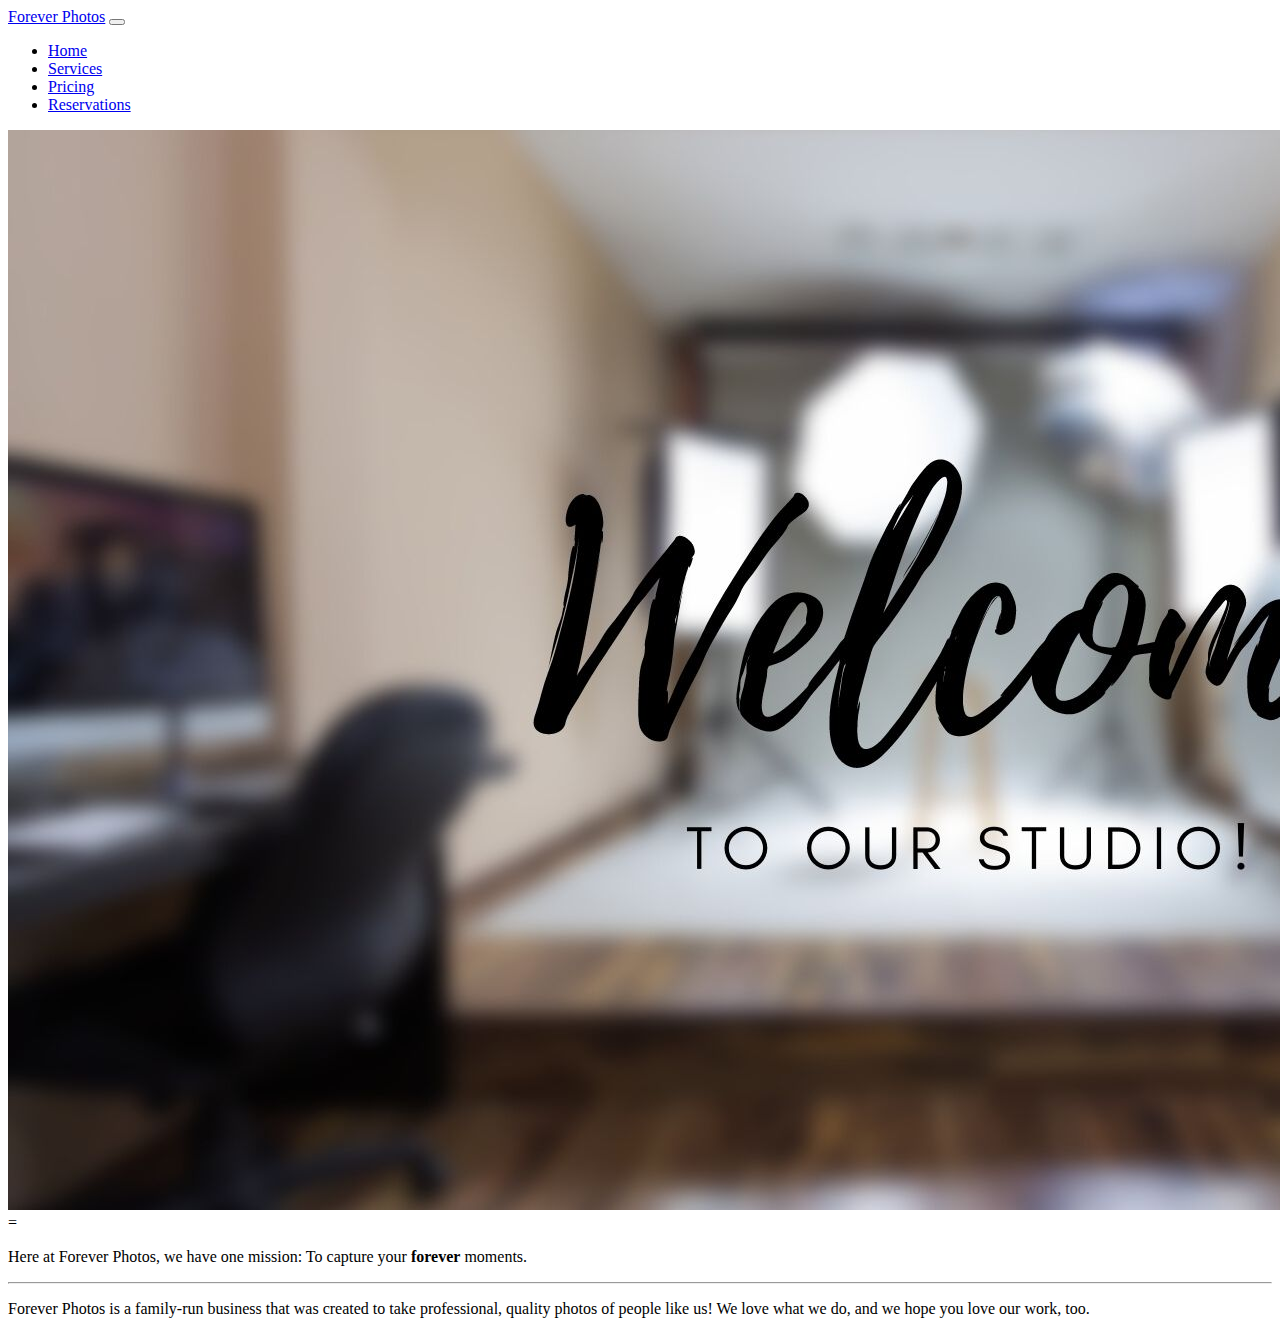
==== index.html @ de107553 "Added a message to the home page" ====
<!doctype html>
<html lang="en">
  <head>
    <meta charset="utf-8">
    <meta name="viewport" content="width=device-width, initial-scale=1">

    <link href="https://cdn.jsdelivr.net/npm/bootstrap@5.1.3/dist/css/bootstrap.min.css" rel="stylesheet" integrity="sha384-1BmE4kWBq78iYhFldvKuhfTAU6auU8tT94WrHftjDbrCEXSU1oBoqyl2QvZ6jIW3" crossorigin="anonymous">

    <title>Forever Photos</title>
  </head>
  <body>
 
    <header>
      <nav class="navbar navbar-expand-md navbar-dark fixed-top bg-dark">
        <div class="container-fluid">
          <a class="navbar-brand" href="#">Forever Photos</a>
          <button class="navbar-toggler" type="button" data-bs-toggle="collapse" data-bs-target="#navbarCollapse"
            aria-controls="navbarCollapse" aria-expanded="false" aria-label="Toggle navigation">
            <span class="navbar-toggler-icon"></span>
          </button>
          <div class="collapse navbar-collapse" id="navbarCollapse">
            <ul class="navbar-nav me-auto mb-2 mb-md-0">
              <li class="nav-item">
                <a class="nav-link active" aria-current="page" href="./index.html">Home</a>
              </li>
              <li class="nav-item">
                <a class="nav-link" href="./services.html">Services</a>
              </li>
              <li class="nav-item">
                <a class="nav-link" href="./pricing.html">Pricing</a>
              </li>
              <li class="nav-item">
                <a class="nav-link" href="./reservations.html">Reservations</a>
              </li>
            </ul>
          </div>
        </div>
      </nav>
    </header>

    <main>

    


    </main>
   
    <picture>
        <img src="images/studio.jpg" class="img-fluid" alt="studio">
      </picture>

    <div class="container-fluid padding">
    <div class="row welcome text-center">
      <div class="col-12">=
      <p class="fs-3">Here at Forever Photos, we have one mission: To capture your <strong>forever</strong> moments.</p>
    </div>
      <hr>
      <div class="col-12">
      <p class="lead">Forever Photos is a family-run business that was created to take professional, quality photos of people like us! We love what we do, and we hope you love our work, too.</p>
      </div>

      

    </div>
    </div>
    <!-- Optional JavaScript; choose one of the two! -->

    <!-- Option 1: Bootstrap Bundle with Popper -->
    <script src="https://cdn.jsdelivr.net/npm/bootstrap@5.1.3/dist/js/bootstrap.bundle.min.js" integrity="sha384-ka7Sk0Gln4gmtz2MlQnikT1wXgYsOg+OMhuP+IlRH9sENBO0LRn5q+8nbTov4+1p" crossorigin="anonymous"></script>

    <!-- Option 2: Separate Popper and Bootstrap JS -->
    <!--
    <script src="https://cdn.jsdelivr.net/npm/@popperjs/core@2.10.2/dist/umd/popper.min.js" integrity="sha384-7+zCNj/IqJ95wo16oMtfsKbZ9ccEh31eOz1HGyDuCQ6wgnyJNSYdrPa03rtR1zdB" crossorigin="anonymous"></script>
    <script src="https://cdn.jsdelivr.net/npm/bootstrap@5.1.3/dist/js/bootstrap.min.js" integrity="sha384-QJHtvGhmr9XOIpI6YVutG+2QOK9T+ZnN4kzFN1RtK3zEFEIsxhlmWl5/YESvpZ13" crossorigin="anonymous"></script>
    -->
  </body>
</html>
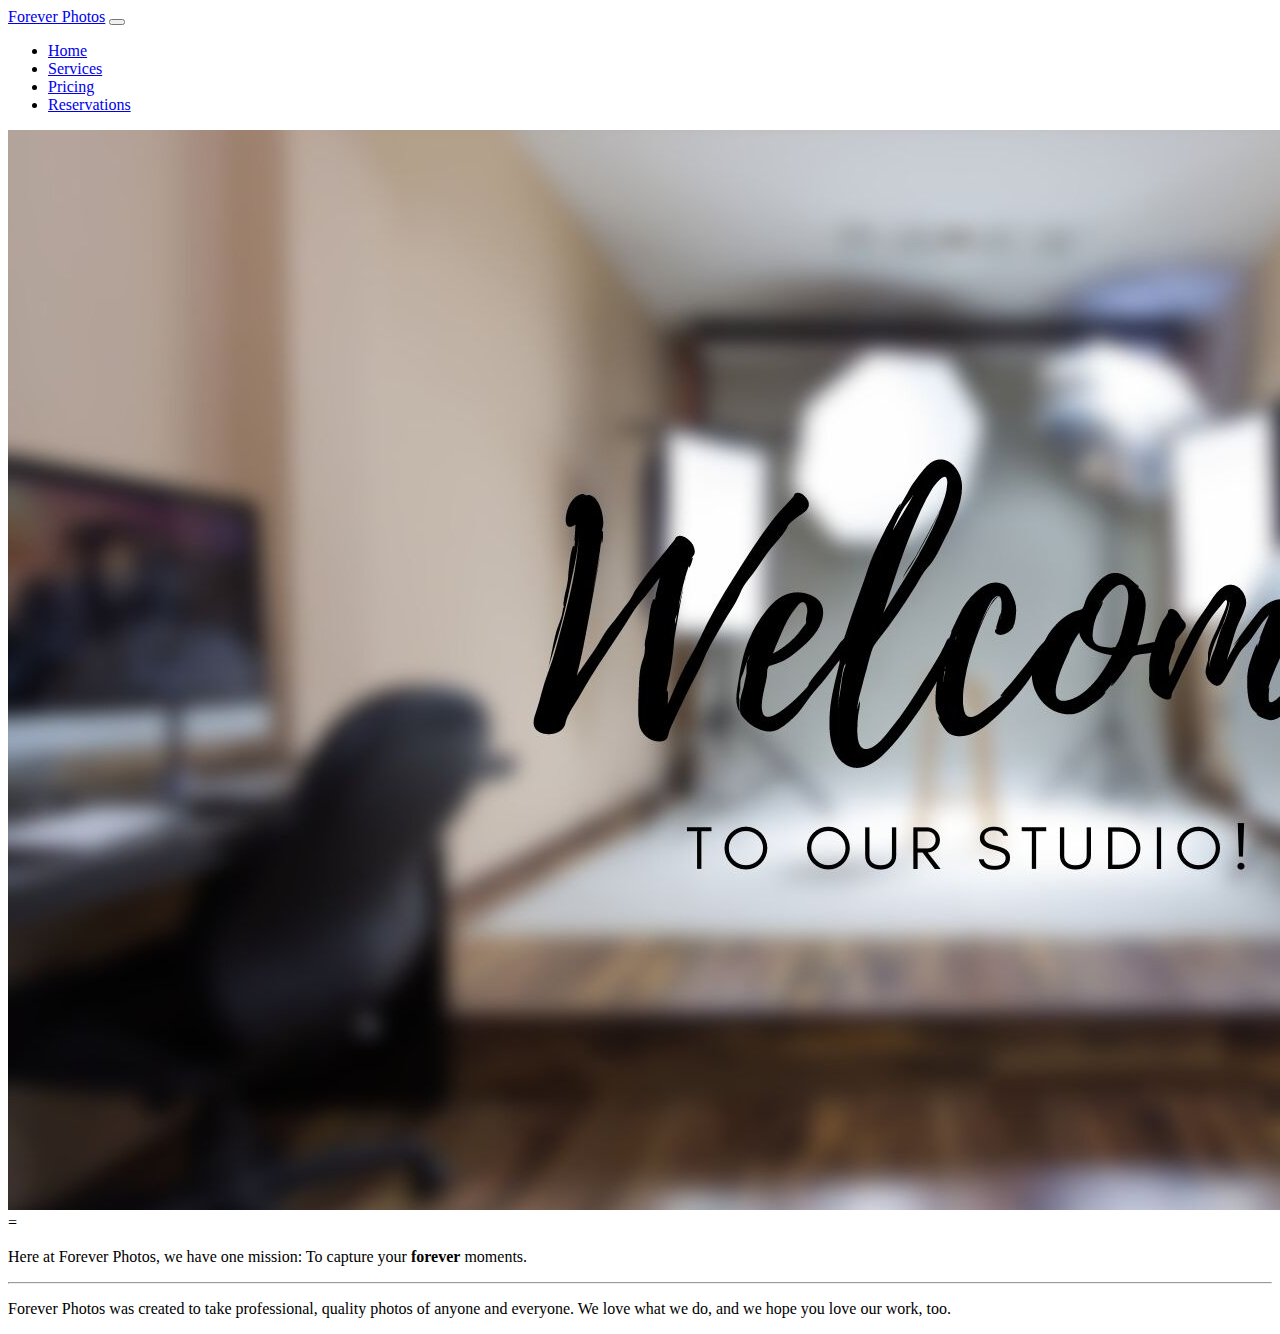
==== commit 9b8b3bc3: "Changed index page" ====
--- a/index.html
+++ b/index.html
@@ -56,10 +56,10 @@
     </div>
       <hr>
       <div class="col-12">
-      <p class="lead">Forever Photos is a family-run business that was created to take professional, quality photos of people like us! We love what we do, and we hope you love our work, too.</p>
+      <p class="lead">Forever Photos was created to take professional, quality photos of anyone and everyone. We love what we do, and we hope you love our work, too.</p>
       </div>
 
-      
+
 
     </div>
     </div>
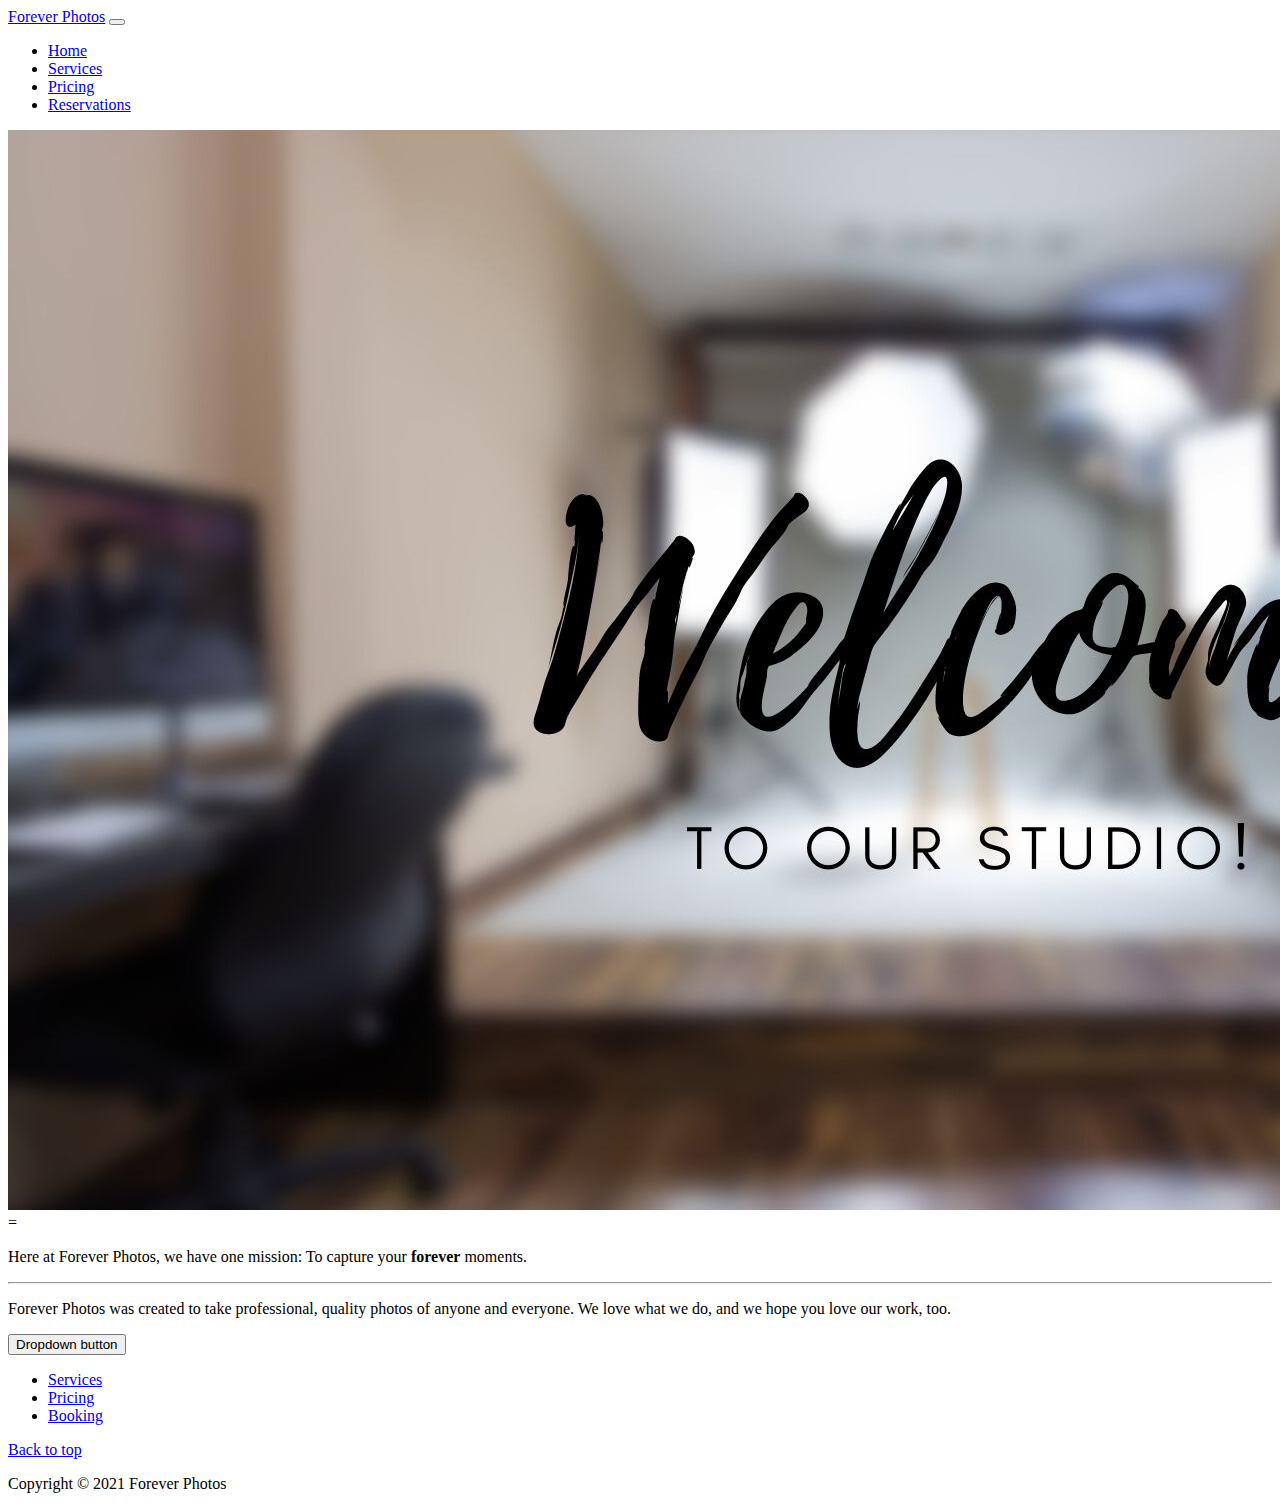
==== commit e5213017: "Added footer and dropdown button on index.html" ====
--- a/index.html
+++ b/index.html
@@ -1,77 +1,93 @@
 <!doctype html>
 <html lang="en">
-  <head>
-    <meta charset="utf-8">
-    <meta name="viewport" content="width=device-width, initial-scale=1">
 
-    <link href="https://cdn.jsdelivr.net/npm/bootstrap@5.1.3/dist/css/bootstrap.min.css" rel="stylesheet" integrity="sha384-1BmE4kWBq78iYhFldvKuhfTAU6auU8tT94WrHftjDbrCEXSU1oBoqyl2QvZ6jIW3" crossorigin="anonymous">
+<head>
+  <meta charset="utf-8">
+  <meta name="viewport" content="width=device-width, initial-scale=1">
 
-    <title>Forever Photos</title>
-  </head>
-  <body>
- 
-    <header>
-      <nav class="navbar navbar-expand-md navbar-dark fixed-top bg-dark">
-        <div class="container-fluid">
-          <a class="navbar-brand" href="#">Forever Photos</a>
-          <button class="navbar-toggler" type="button" data-bs-toggle="collapse" data-bs-target="#navbarCollapse"
-            aria-controls="navbarCollapse" aria-expanded="false" aria-label="Toggle navigation">
-            <span class="navbar-toggler-icon"></span>
-          </button>
-          <div class="collapse navbar-collapse" id="navbarCollapse">
-            <ul class="navbar-nav me-auto mb-2 mb-md-0">
-              <li class="nav-item">
-                <a class="nav-link active" aria-current="page" href="./index.html">Home</a>
-              </li>
-              <li class="nav-item">
-                <a class="nav-link" href="./services.html">Services</a>
-              </li>
-              <li class="nav-item">
-                <a class="nav-link" href="./pricing.html">Pricing</a>
-              </li>
-              <li class="nav-item">
-                <a class="nav-link" href="./reservations.html">Reservations</a>
-              </li>
-            </ul>
-          </div>
+  <link href="https://cdn.jsdelivr.net/npm/bootstrap@5.1.3/dist/css/bootstrap.min.css" rel="stylesheet"
+    integrity="sha384-1BmE4kWBq78iYhFldvKuhfTAU6auU8tT94WrHftjDbrCEXSU1oBoqyl2QvZ6jIW3" crossorigin="anonymous">
+
+  <title>Forever Photos</title>
+</head>
+
+<body>
+
+  <header>
+    <nav class="navbar navbar-expand-md navbar-dark fixed-top bg-dark">
+      <div class="container-fluid">
+        <a class="navbar-brand" href="#">Forever Photos</a>
+        <button class="navbar-toggler" type="button" data-bs-toggle="collapse" data-bs-target="#navbarCollapse"
+          aria-controls="navbarCollapse" aria-expanded="false" aria-label="Toggle navigation">
+          <span class="navbar-toggler-icon"></span>
+        </button>
+        <div class="collapse navbar-collapse" id="navbarCollapse">
+          <ul class="navbar-nav me-auto mb-2 mb-md-0">
+            <li class="nav-item">
+              <a class="nav-link active" aria-current="page" href="./index.html">Home</a>
+            </li>
+            <li class="nav-item">
+              <a class="nav-link" href="./services.html">Services</a>
+            </li>
+            <li class="nav-item">
+              <a class="nav-link" href="./pricing.html">Pricing</a>
+            </li>
+            <li class="nav-item">
+              <a class="nav-link" href="./booking.html">Reservations</a>
+            </li>
+          </ul>
         </div>
-      </nav>
-    </header>
+      </div>
+    </nav>
+  </header>
 
-    <main>
+  <picture>
+    <img src="images/studio.jpg" class="img-fluid" alt="studio">
+  </picture>
 
-    
-
-
-    </main>
-   
-    <picture>
-        <img src="images/studio.jpg" class="img-fluid" alt="studio">
-      </picture>
-
-    <div class="container-fluid padding">
+  <div class="container-fluid padding">
     <div class="row welcome text-center">
       <div class="col-12">=
-      <p class="fs-3">Here at Forever Photos, we have one mission: To capture your <strong>forever</strong> moments.</p>
-    </div>
+        <p class="fs-3">Here at Forever Photos, we have one mission: To capture your <strong>forever</strong> moments.
+        </p>
+      </div>
       <hr>
       <div class="col-12">
-      <p class="lead">Forever Photos was created to take professional, quality photos of anyone and everyone. We love what we do, and we hope you love our work, too.</p>
+        <p class="lead">Forever Photos was created to take professional, quality photos of anyone and everyone. We love
+          what we do, and we hope you love our work, too.</p>
       </div>
 
-
+      <div class="dropdown">
+        <button class="btn btn-secondary dropdown-toggle" type="button" id="dropdownMenuButton1" data-bs-toggle="dropdown" aria-expanded="false">
+          Dropdown button
+        </button>
+        <ul class="dropdown-menu" aria-labelledby="dropdownMenuButton1">
+          <li><a class="dropdown-item" href="./services.html">Services</a></li>
+          <li><a class="dropdown-item" href="./pricing.html">Pricing</a></li>
+          <li><a class="dropdown-item" href="./booking.html">Booking</a></li>
+        </ul>
+      </div>
 
     </div>
-    </div>
-    <!-- Optional JavaScript; choose one of the two! -->
+  </div>
 
-    <!-- Option 1: Bootstrap Bundle with Popper -->
-    <script src="https://cdn.jsdelivr.net/npm/bootstrap@5.1.3/dist/js/bootstrap.bundle.min.js" integrity="sha384-ka7Sk0Gln4gmtz2MlQnikT1wXgYsOg+OMhuP+IlRH9sENBO0LRn5q+8nbTov4+1p" crossorigin="anonymous"></script>
+  <footer class="container">
+    <p class="float-end"><a href="#">Back to top</a></p>
+    <p>Copyright &copy; 2021 Forever Photos<br>
+    </p>
+  </footer>
+  <!-- Optional JavaScript; choose one of the two! -->
 
-    <!-- Option 2: Separate Popper and Bootstrap JS -->
-    <!--
+  <!-- Option 1: Bootstrap Bundle with Popper -->
+  <script src="https://cdn.jsdelivr.net/npm/bootstrap@5.1.3/dist/js/bootstrap.bundle.min.js"
+    integrity="sha384-ka7Sk0Gln4gmtz2MlQnikT1wXgYsOg+OMhuP+IlRH9sENBO0LRn5q+8nbTov4+1p"
+    crossorigin="anonymous"></script>
+
+  <!-- Option 2: Separate Popper and Bootstrap JS -->
+  <!--
     <script src="https://cdn.jsdelivr.net/npm/@popperjs/core@2.10.2/dist/umd/popper.min.js" integrity="sha384-7+zCNj/IqJ95wo16oMtfsKbZ9ccEh31eOz1HGyDuCQ6wgnyJNSYdrPa03rtR1zdB" crossorigin="anonymous"></script>
     <script src="https://cdn.jsdelivr.net/npm/bootstrap@5.1.3/dist/js/bootstrap.min.js" integrity="sha384-QJHtvGhmr9XOIpI6YVutG+2QOK9T+ZnN4kzFN1RtK3zEFEIsxhlmWl5/YESvpZ13" crossorigin="anonymous"></script>
     -->
-  </body>
+</body>
+
 </html>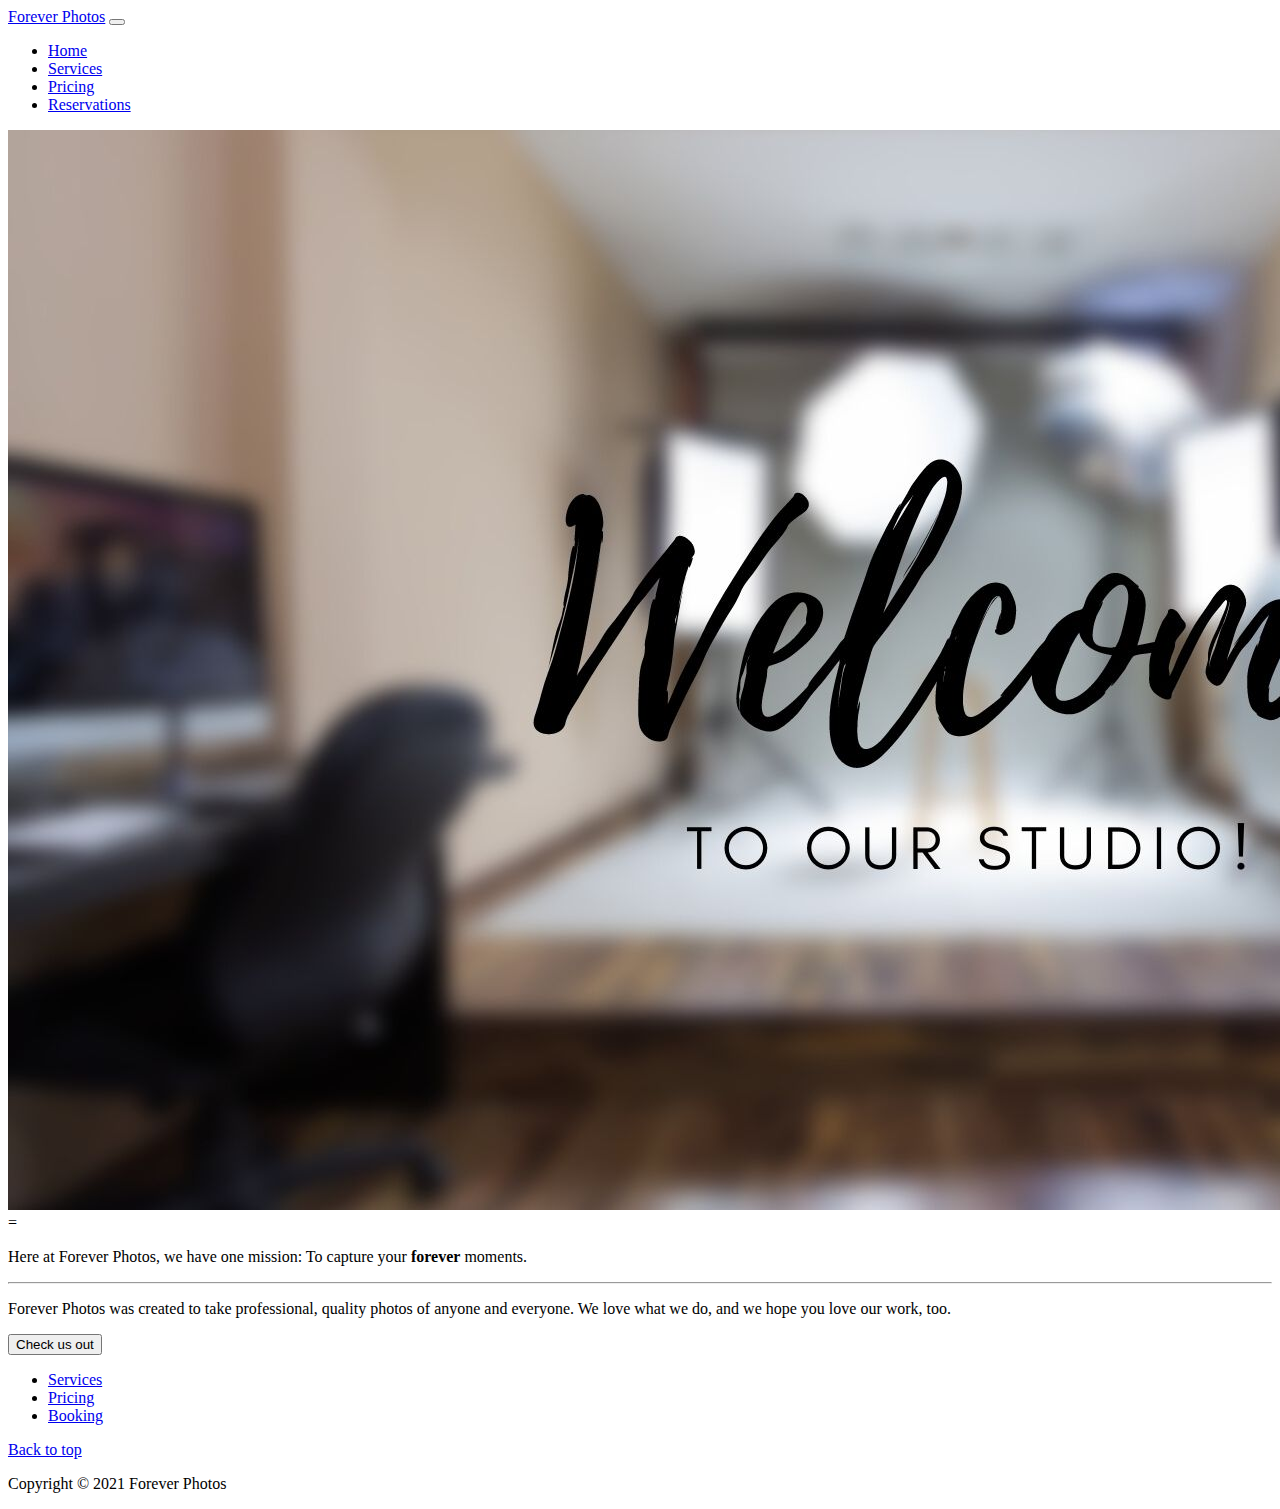
==== commit b9fc3e19: "Dropdown button index.html" ====
--- a/index.html
+++ b/index.html
@@ -57,9 +57,9 @@
           what we do, and we hope you love our work, too.</p>
       </div>
 
-      <div class="dropdown">
+      <div class="dropdown mt-3 mb-4">
         <button class="btn btn-secondary dropdown-toggle" type="button" id="dropdownMenuButton1" data-bs-toggle="dropdown" aria-expanded="false">
-          Dropdown button
+          Check us out
         </button>
         <ul class="dropdown-menu" aria-labelledby="dropdownMenuButton1">
           <li><a class="dropdown-item" href="./services.html">Services</a></li>
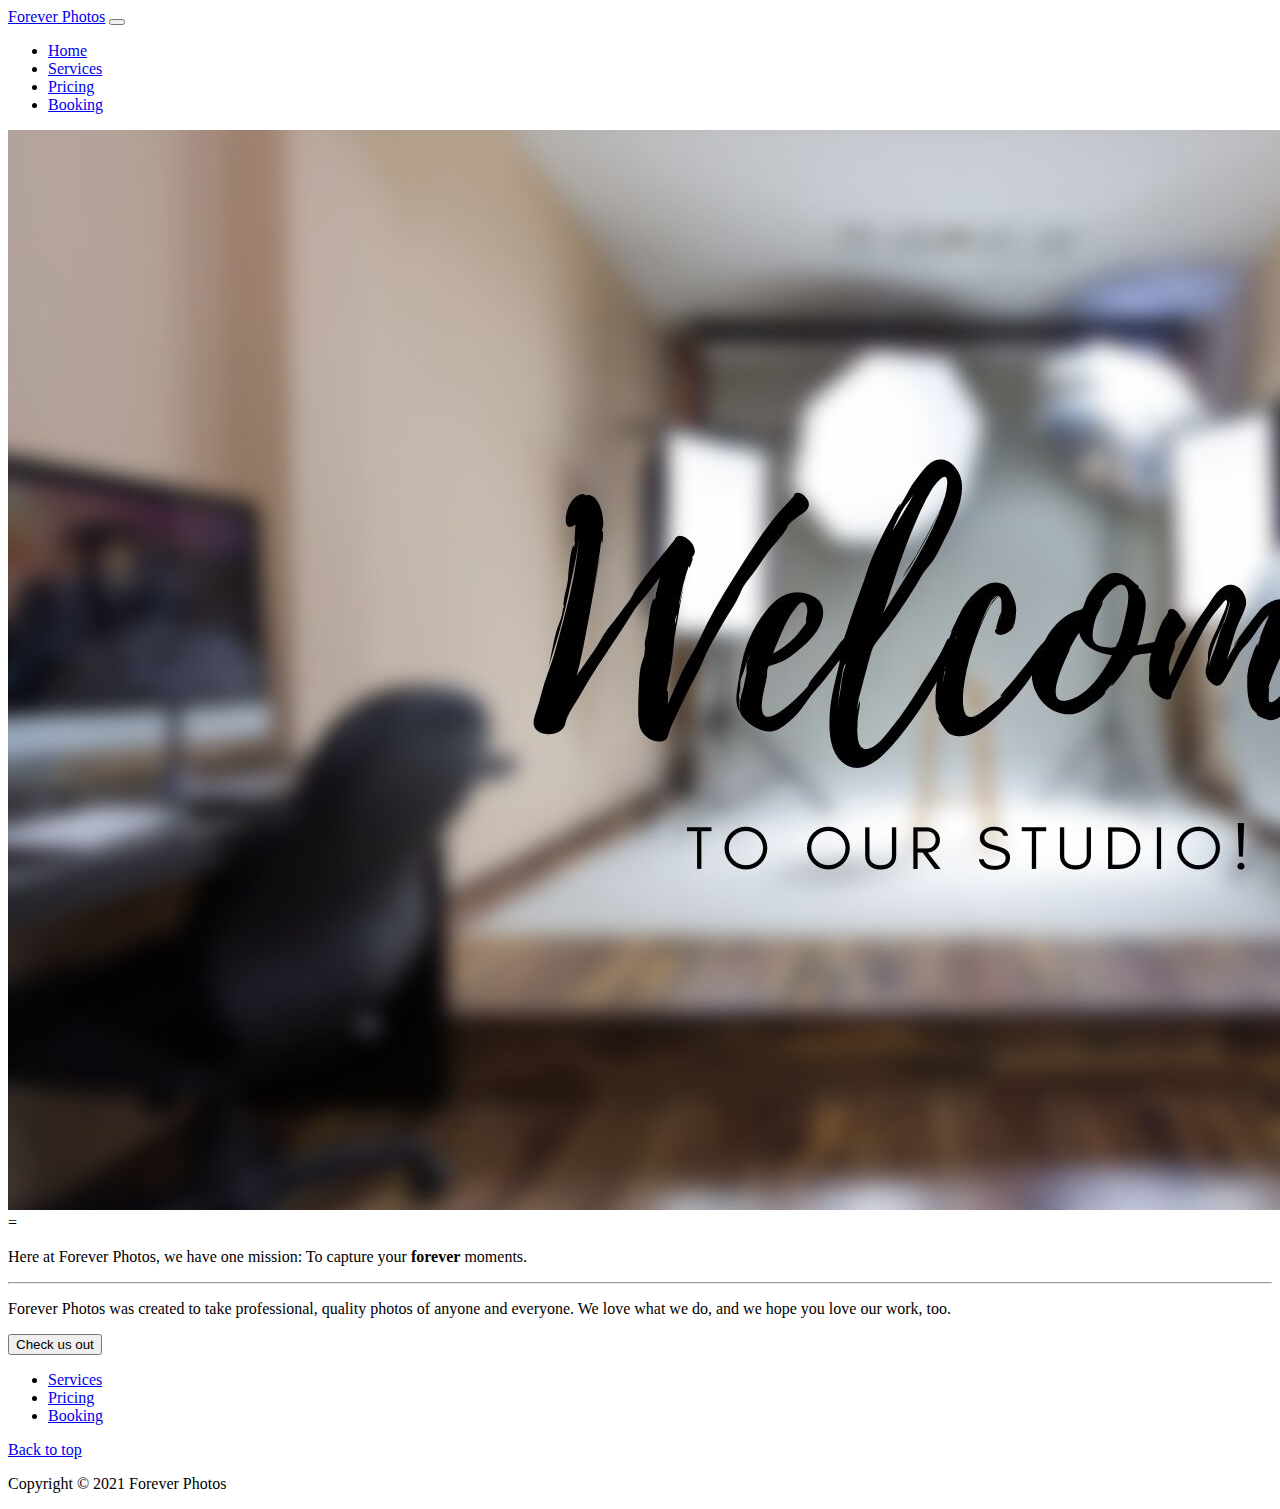
==== commit d9ee373e: "Changed photos" ====
--- a/index.html
+++ b/index.html
@@ -33,7 +33,7 @@
               <a class="nav-link" href="./pricing.html">Pricing</a>
             </li>
             <li class="nav-item">
-              <a class="nav-link" href="./booking.html">Reservations</a>
+              <a class="nav-link" href="./booking.html">Booking</a>
             </li>
           </ul>
         </div>
@@ -58,7 +58,8 @@
       </div>
 
       <div class="dropdown mt-3 mb-4">
-        <button class="btn btn-secondary dropdown-toggle" type="button" id="dropdownMenuButton1" data-bs-toggle="dropdown" aria-expanded="false">
+        <button class="btn btn-secondary dropdown-toggle" type="button" id="dropdownMenuButton1"
+          data-bs-toggle="dropdown" aria-expanded="false">
           Check us out
         </button>
         <ul class="dropdown-menu" aria-labelledby="dropdownMenuButton1">
